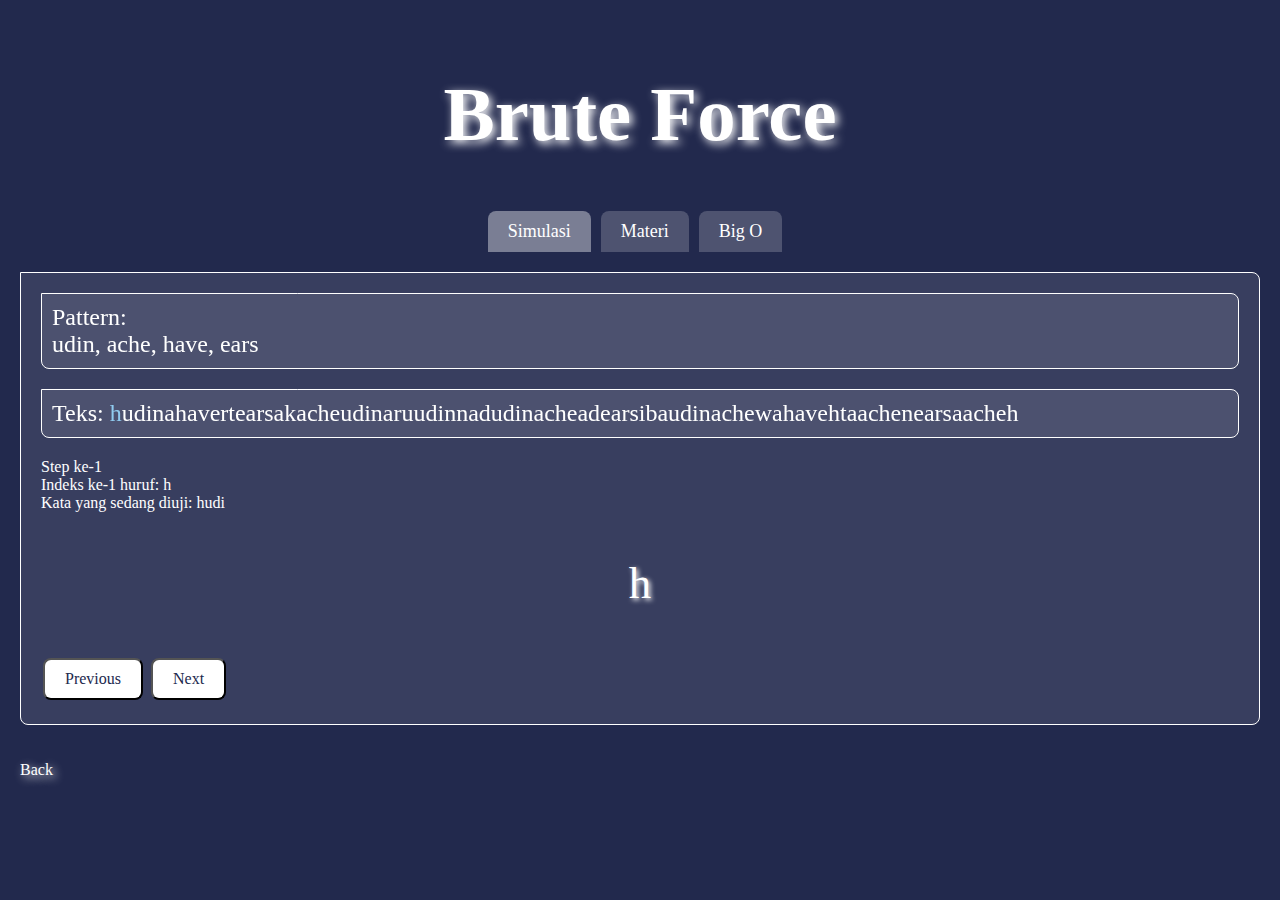
==== BruteForce.html @ 1fc0c91a "first commit" ====
<!DOCTYPE html>
<html>
<head>
  <title>BruteForce</title>
  <style>
.glass {
    border: 1px solid white;
    background: rgba(255, 255, 255, 0.1);
    backdrop-filter: blur(8px);
    border-radius: 0 8px 8px 8px;
    padding: 10px;
    margin-bottom: 20px;
}
    
.glass p {
    margin: 0;
  }    
    
  
.biru {
  color: #284062;     
}
.stay {
  color: #90cbef;
}
    
.buttonStep {
    font-family:Montserrat;
    background-color:white;
    border-radius: 8px 8px 8px 8px;
    color:#22294d ;
    padding: 10px 20px;
    text-align: center;
    text-decoration: none;
    display: inline-block;
    font-size: 16px;
    margin: 4px 2px;
    cursor: pointer;
}

.buttonStep:hover {
    background-color:#5678;
}
    
body {
  background: #22294d;
  font-size: 16px;
  font-family:Montserrat;
  margin: 0; 
  padding: 20px;
  color: white;
}

.Teks{
  font-size: 32px; 
  font-family:Montserrat;
  color: white;
}
    
#originalSentence, #modifiedSentence {
  font-size: 24px;}


.Hasil{
  text-align: center;
  font-size: 2.8em;
  font-family:Montserrat;
  color: white;
  text-shadow: 2px 2px 5px #FFFFFF; }
    
h1 {
  font-size: 4.8em;
  font-family:Montserrat;
  text-align: center;
  color: white;
  text-shadow: 3px 3px 10px #FFFFFF;
}
    
    
a {
  text-shadow: 3px 3px 10px #FFFFFF;
  color: White ;
  text-decoration: none;}

a:hover {
  text-decoration: underline;}
    
.tab-container {
  display: flex;
  justify-content: center;
  margin-bottom: 20px;
}

.tab {
  font-family: Montserrat;
  font-size: 18px;
  padding: 10px 20px;
  border-radius: 8px 8px 0 0;
  background-color: rgba(255, 255, 255, 0.2);
  cursor: pointer;
  margin-right: 10px;
}

.tab.active {
  background-color: rgba(255, 255, 255, 0.4);}

.tab-content {
  display: none;
  border: 1px solid white;
  padding: 20px;
  border-radius: 0 8px 8px 8px;
  background-color: rgba(255, 255, 255, 0.1);}

.tab-content.active {
  display: block;
}

  </style>
</head>
<body>
  <h1>Brute Force</h1>
 <div class="tab-container">
    <div class="tab active" onclick="changeTab('simulasi')">Simulasi</div>
    <div class="tab" onclick="changeTab('materi')">Materi</div>
    <div class="tab" onclick="changeTab('bigo')">Big O</div>
  </div>
  <div class="tab-content active" id="simulasi">
    <div class="glass">
      <p class="Teks" id="originalSentence">Pattern:<br> udin, ache, have, ears</p>
    </div>
    <div class="glass">
      <p class="Teks" id="modifiedSentence">Hasil kalimat:</p>
    </div>
    <div id="stepInfo"></div>
    <div id="currentWord"></div>
    
    <p class="Hasil" id="resultingWords">Hasil kata:</p>
    <button class="buttonStep" onclick="previousStep()">Previous</button>
    <button class="buttonStep" onclick="nextStep()">Next</button>
  </div>
  <div class="tab-content" id="materi">
    <h2>Materi</h2>
    <p>Algoritma Brute Force adalah pendekatan yang lempang <i>straightforward</i> untuk memecahkan suatu persoalan, biasanya didasarkan pada pernyataan masalah <i>problem statement</i> dan definisi konsep yang dilibatkan. Algoritma brute force memecahkan masalah dengan sangat sederhana, langsung dan dengan cara yang jelas.
Algoritma Brute Force dapat memecahkan persoalan pencocokan string. Berikut merupakan langkah-langkah yang terjadi.
<ol>
  <li>Mula-mula pattern P dicocokkan pada awal teks T.</li>
  <li>Dengan bergerak dari kiri ke kanan, bandingkan setiap setiap karakter di dalam pattern P dengan karakter yang bersesuaian di dalam teks T sampai:
    <ul>
      <li>semua karakter yang dibandingkan cocok atau sama (pencarian berhasil)</li>
      <li>dijumpai sebuah ketidakcocokan karakter (pencarian belum berhasil)</li>
    </ul>
  </li>
  <li>Bila pattern P belum ditemukan kecocokannya dan teks T belum habis, geser pattern P satu karakter ke kanan dan ulangi langkah 2</li>
</ol>

</p>
  
  </div>
  <div class="tab-content" id="bigo">
    <h2>Big O</h2>
    <p>Kompleksitas dari algoritma ini <i>Worst Case</i> adalah  Pada setiap pergeseran pattern, semua karakter di pattern dibandingkan. Jumlah perbandingan: m(n – m + 1) = O(mn).<br> Kompleksitas kasus terbaik adalah O(n).<br> Kasus rata-rata adalah O(m+n)</p>
  </div>
 
<script src="BruteForce.js"></script>

<br><br><a href="halaman2.html">Back</a>
</body>
</html>
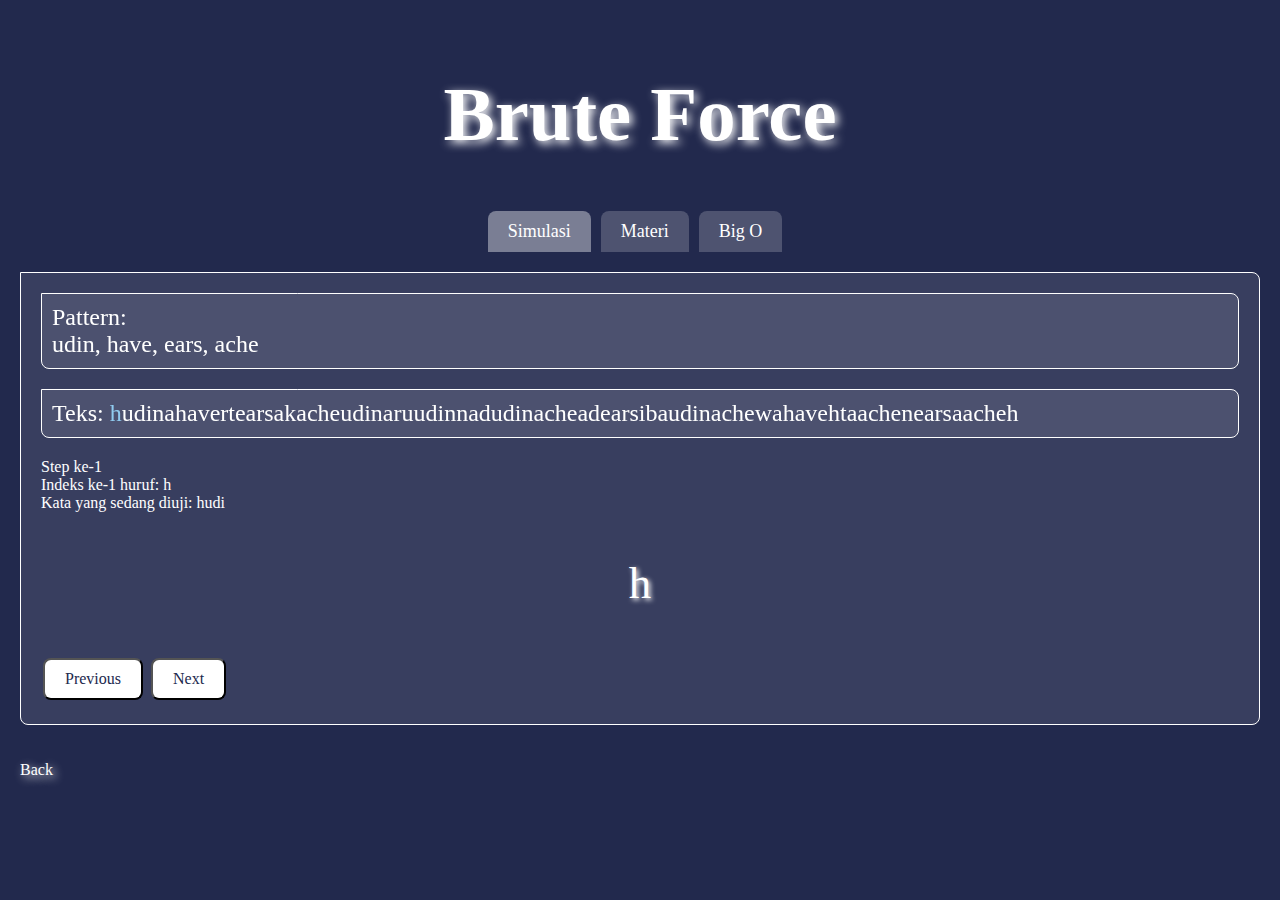
==== commit f042916d: "BruteForce.html" ====
--- a/BruteForce.html
+++ b/BruteForce.html
@@ -126,7 +126,7 @@
   </div>
   <div class="tab-content active" id="simulasi">
     <div class="glass">
-      <p class="Teks" id="originalSentence">Pattern:<br> udin, ache, have, ears</p>
+      <p class="Teks" id="originalSentence">Pattern:<br> udin, have, ears, ache</p>
     </div>
     <div class="glass">
       <p class="Teks" id="modifiedSentence">Hasil kalimat:</p>
